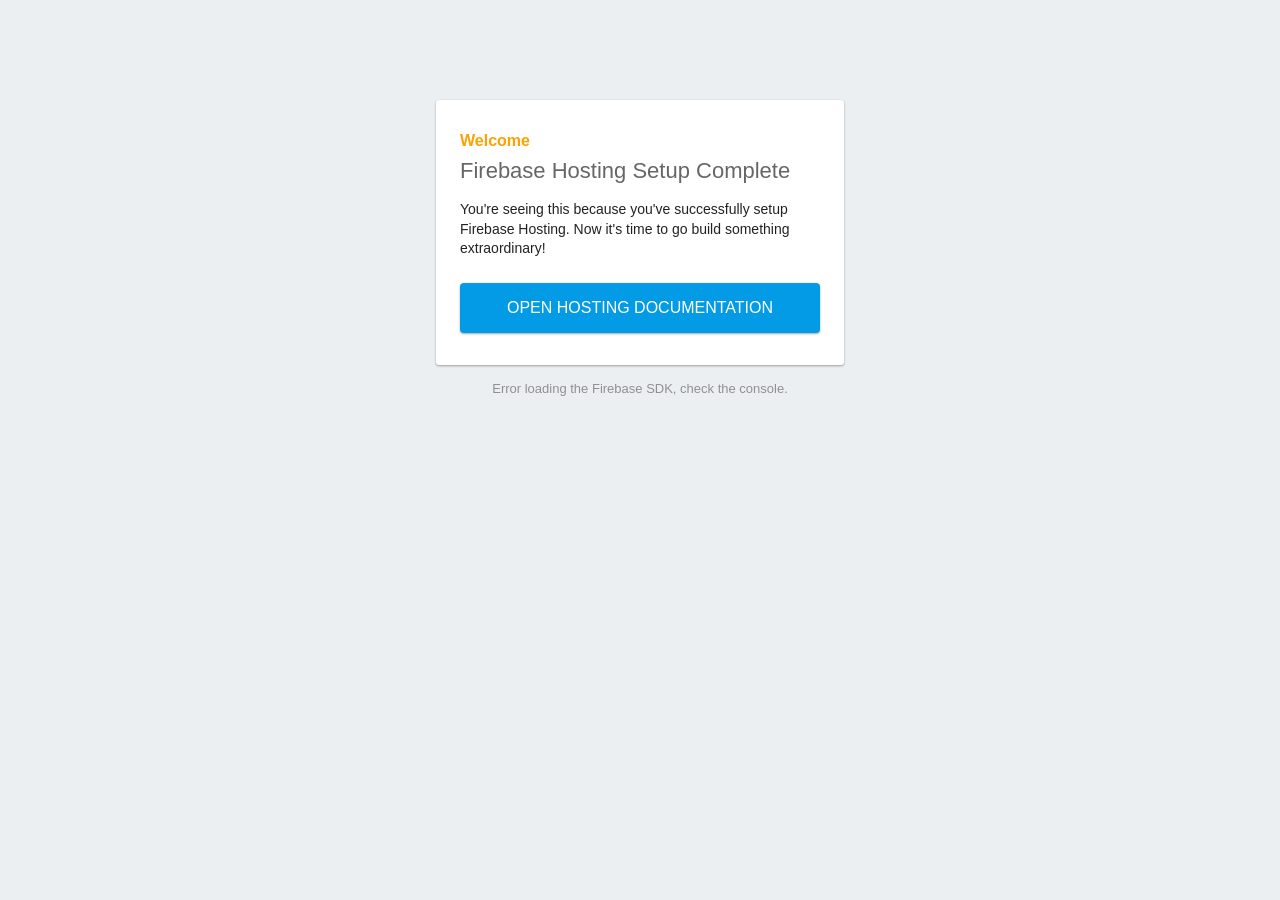
==== public/index.html @ 3d3592ba "404 added + firebase" ====
<!DOCTYPE html>
<html>
  <head>
    <meta charset="utf-8">
    <meta name="viewport" content="width=device-width, initial-scale=1">
    <title>Welcome to Firebase Hosting</title>

    <!-- update the version number as needed -->
    <script defer src="/__/firebase/11.6.1/firebase-app-compat.js"></script>
    <!-- include only the Firebase features as you need -->
    <script defer src="/__/firebase/11.6.1/firebase-auth-compat.js"></script>
    <script defer src="/__/firebase/11.6.1/firebase-database-compat.js"></script>
    <script defer src="/__/firebase/11.6.1/firebase-firestore-compat.js"></script>
    <script defer src="/__/firebase/11.6.1/firebase-functions-compat.js"></script>
    <script defer src="/__/firebase/11.6.1/firebase-messaging-compat.js"></script>
    <script defer src="/__/firebase/11.6.1/firebase-storage-compat.js"></script>
    <script defer src="/__/firebase/11.6.1/firebase-analytics-compat.js"></script>
    <script defer src="/__/firebase/11.6.1/firebase-remote-config-compat.js"></script>
    <script defer src="/__/firebase/11.6.1/firebase-performance-compat.js"></script>
    <!-- 
      initialize the SDK after all desired features are loaded, set useEmulator to false
      to avoid connecting the SDK to running emulators.
    -->
    <script defer src="/__/firebase/init.js?useEmulator=true"></script>

    <style media="screen">
      body { background: #ECEFF1; color: rgba(0,0,0,0.87); font-family: Roboto, Helvetica, Arial, sans-serif; margin: 0; padding: 0; }
      #message { background: white; max-width: 360px; margin: 100px auto 16px; padding: 32px 24px; border-radius: 3px; }
      #message h2 { color: #ffa100; font-weight: bold; font-size: 16px; margin: 0 0 8px; }
      #message h1 { font-size: 22px; font-weight: 300; color: rgba(0,0,0,0.6); margin: 0 0 16px;}
      #message p { line-height: 140%; margin: 16px 0 24px; font-size: 14px; }
      #message a { display: block; text-align: center; background: #039be5; text-transform: uppercase; text-decoration: none; color: white; padding: 16px; border-radius: 4px; }
      #message, #message a { box-shadow: 0 1px 3px rgba(0,0,0,0.12), 0 1px 2px rgba(0,0,0,0.24); }
      #load { color: rgba(0,0,0,0.4); text-align: center; font-size: 13px; }
      @media (max-width: 600px) {
        body, #message { margin-top: 0; background: white; box-shadow: none; }
        body { border-top: 16px solid #ffa100; }
      }
    </style>
  </head>
  <body>
    <div id="message">
      <h2>Welcome</h2>
      <h1>Firebase Hosting Setup Complete</h1>
      <p>You're seeing this because you've successfully setup Firebase Hosting. Now it's time to go build something extraordinary!</p>
      <a target="_blank" href="https://firebase.google.com/docs/hosting/">Open Hosting Documentation</a>
    </div>
    <p id="load">Firebase SDK Loading&hellip;</p>

    <script>
      document.addEventListener('DOMContentLoaded', function() {
        const loadEl = document.querySelector('#load');
        // // 🔥🔥🔥🔥🔥🔥🔥🔥🔥🔥🔥🔥🔥🔥🔥🔥🔥🔥🔥🔥🔥🔥🔥🔥🔥🔥🔥🔥🔥🔥🔥
        // // The Firebase SDK is initialized and available here!
        //
        // firebase.auth().onAuthStateChanged(user => { });
        // firebase.database().ref('/path/to/ref').on('value', snapshot => { });
        // firebase.firestore().doc('/foo/bar').get().then(() => { });
        // firebase.functions().httpsCallable('yourFunction')().then(() => { });
        // firebase.messaging().requestPermission().then(() => { });
        // firebase.storage().ref('/path/to/ref').getDownloadURL().then(() => { });
        // firebase.analytics(); // call to activate
        // firebase.analytics().logEvent('tutorial_completed');
        // firebase.performance(); // call to activate
        //
        // // 🔥🔥🔥🔥🔥🔥🔥🔥🔥🔥🔥🔥🔥🔥🔥🔥🔥🔥🔥🔥🔥🔥🔥🔥🔥🔥🔥🔥🔥🔥🔥

        try {
          let app = firebase.app();
          let features = [
            'auth', 
            'database', 
            'firestore',
            'functions',
            'messaging', 
            'storage', 
            'analytics', 
            'remoteConfig',
            'performance',
          ].filter(feature => typeof app[feature] === 'function');
          loadEl.textContent = `Firebase SDK loaded with ${features.join(', ')}`;
        } catch (e) {
          console.error(e);
          loadEl.textContent = 'Error loading the Firebase SDK, check the console.';
        }
      });
    </script>
  </body>
</html>
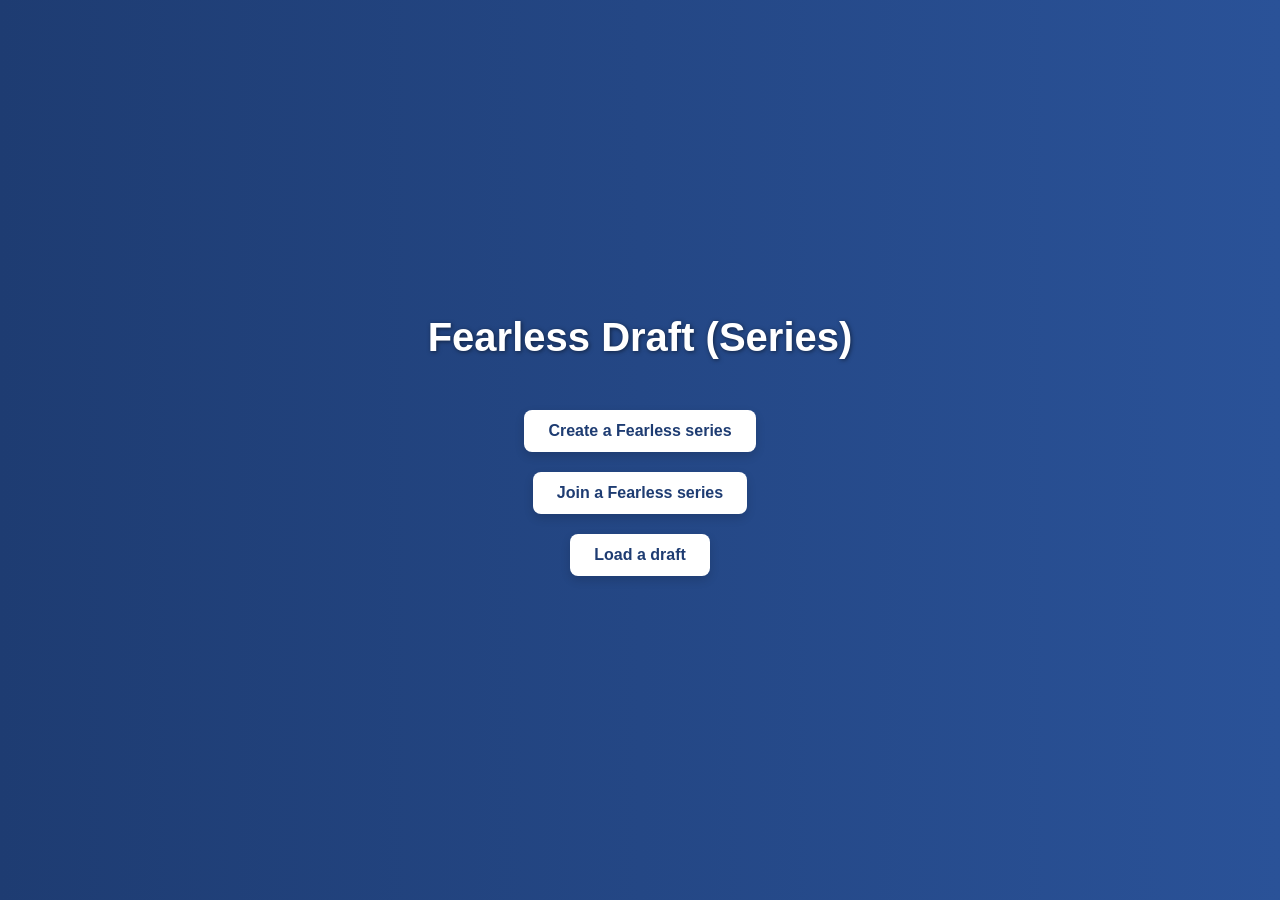
==== commit 94a1f4e4: "changed index from placeholder" ====
--- a/public/index.html
+++ b/public/index.html
@@ -1,89 +1,16 @@
 <!DOCTYPE html>
-<html>
-  <head>
-    <meta charset="utf-8">
-    <meta name="viewport" content="width=device-width, initial-scale=1">
-    <title>Welcome to Firebase Hosting</title>
+<html lang="en">
+<head>
+  <meta charset="UTF-8">
+  <title>Mega Fearless Drafter – Menu</title>
+  <link rel="stylesheet" href="style.css">
+</head>
+<body>
+<h1>Fearless Draft (Series)</h1>
+<button onclick="startNewGame()">Create a Fearless series</button>
+<button onclick="joinGame()">Join a Fearless series</button>
+<button onclick="loadDraft()">Load a draft</button>
 
-    <!-- update the version number as needed -->
-    <script defer src="/__/firebase/11.6.1/firebase-app-compat.js"></script>
-    <!-- include only the Firebase features as you need -->
-    <script defer src="/__/firebase/11.6.1/firebase-auth-compat.js"></script>
-    <script defer src="/__/firebase/11.6.1/firebase-database-compat.js"></script>
-    <script defer src="/__/firebase/11.6.1/firebase-firestore-compat.js"></script>
-    <script defer src="/__/firebase/11.6.1/firebase-functions-compat.js"></script>
-    <script defer src="/__/firebase/11.6.1/firebase-messaging-compat.js"></script>
-    <script defer src="/__/firebase/11.6.1/firebase-storage-compat.js"></script>
-    <script defer src="/__/firebase/11.6.1/firebase-analytics-compat.js"></script>
-    <script defer src="/__/firebase/11.6.1/firebase-remote-config-compat.js"></script>
-    <script defer src="/__/firebase/11.6.1/firebase-performance-compat.js"></script>
-    <!-- 
-      initialize the SDK after all desired features are loaded, set useEmulator to false
-      to avoid connecting the SDK to running emulators.
-    -->
-    <script defer src="/__/firebase/init.js?useEmulator=true"></script>
-
-    <style media="screen">
-      body { background: #ECEFF1; color: rgba(0,0,0,0.87); font-family: Roboto, Helvetica, Arial, sans-serif; margin: 0; padding: 0; }
-      #message { background: white; max-width: 360px; margin: 100px auto 16px; padding: 32px 24px; border-radius: 3px; }
-      #message h2 { color: #ffa100; font-weight: bold; font-size: 16px; margin: 0 0 8px; }
-      #message h1 { font-size: 22px; font-weight: 300; color: rgba(0,0,0,0.6); margin: 0 0 16px;}
-      #message p { line-height: 140%; margin: 16px 0 24px; font-size: 14px; }
-      #message a { display: block; text-align: center; background: #039be5; text-transform: uppercase; text-decoration: none; color: white; padding: 16px; border-radius: 4px; }
-      #message, #message a { box-shadow: 0 1px 3px rgba(0,0,0,0.12), 0 1px 2px rgba(0,0,0,0.24); }
-      #load { color: rgba(0,0,0,0.4); text-align: center; font-size: 13px; }
-      @media (max-width: 600px) {
-        body, #message { margin-top: 0; background: white; box-shadow: none; }
-        body { border-top: 16px solid #ffa100; }
-      }
-    </style>
-  </head>
-  <body>
-    <div id="message">
-      <h2>Welcome</h2>
-      <h1>Firebase Hosting Setup Complete</h1>
-      <p>You're seeing this because you've successfully setup Firebase Hosting. Now it's time to go build something extraordinary!</p>
-      <a target="_blank" href="https://firebase.google.com/docs/hosting/">Open Hosting Documentation</a>
-    </div>
-    <p id="load">Firebase SDK Loading&hellip;</p>
-
-    <script>
-      document.addEventListener('DOMContentLoaded', function() {
-        const loadEl = document.querySelector('#load');
-        // // 🔥🔥🔥🔥🔥🔥🔥🔥🔥🔥🔥🔥🔥🔥🔥🔥🔥🔥🔥🔥🔥🔥🔥🔥🔥🔥🔥🔥🔥🔥🔥
-        // // The Firebase SDK is initialized and available here!
-        //
-        // firebase.auth().onAuthStateChanged(user => { });
-        // firebase.database().ref('/path/to/ref').on('value', snapshot => { });
-        // firebase.firestore().doc('/foo/bar').get().then(() => { });
-        // firebase.functions().httpsCallable('yourFunction')().then(() => { });
-        // firebase.messaging().requestPermission().then(() => { });
-        // firebase.storage().ref('/path/to/ref').getDownloadURL().then(() => { });
-        // firebase.analytics(); // call to activate
-        // firebase.analytics().logEvent('tutorial_completed');
-        // firebase.performance(); // call to activate
-        //
-        // // 🔥🔥🔥🔥🔥🔥🔥🔥🔥🔥🔥🔥🔥🔥🔥🔥🔥🔥🔥🔥🔥🔥🔥🔥🔥🔥🔥🔥🔥🔥🔥
-
-        try {
-          let app = firebase.app();
-          let features = [
-            'auth', 
-            'database', 
-            'firestore',
-            'functions',
-            'messaging', 
-            'storage', 
-            'analytics', 
-            'remoteConfig',
-            'performance',
-          ].filter(feature => typeof app[feature] === 'function');
-          loadEl.textContent = `Firebase SDK loaded with ${features.join(', ')}`;
-        } catch (e) {
-          console.error(e);
-          loadEl.textContent = 'Error loading the Firebase SDK, check the console.';
-        }
-      });
-    </script>
-  </body>
+<script src="script.js"></script>
+</body>
 </html>
--- a/public/style.css
+++ b/public/style.css
@@ -0,0 +1,45 @@
+/* Reset and base styles */
+* {
+    margin: 0;
+    padding: 0;
+    box-sizing: border-box;
+}
+
+body {
+    font-family: 'Segoe UI', sans-serif;
+    background: linear-gradient(to right, #1e3c72, #2a5298);
+    color: #fff;
+    height: 100vh;
+    display: flex;
+    flex-direction: column;
+    justify-content: center;
+    align-items: center;
+}
+
+/* Title styling */
+h1 {
+    font-size: 2.5rem;
+    margin-bottom: 40px;
+    text-align: center;
+    text-shadow: 1px 1px 4px rgba(0,0,0,0.5);
+}
+
+/* Button styles */
+button {
+    background-color: #ffffff;
+    color: #1e3c72;
+    font-size: 1rem;
+    font-weight: bold;
+    padding: 12px 24px;
+    margin: 10px;
+    border: none;
+    border-radius: 8px;
+    cursor: pointer;
+    transition: background 0.3s, transform 0.2s;
+    box-shadow: 0 4px 10px rgba(0,0,0,0.15);
+}
+
+button:hover {
+    background-color: #e6e6e6;
+    transform: scale(1.05);
+}
